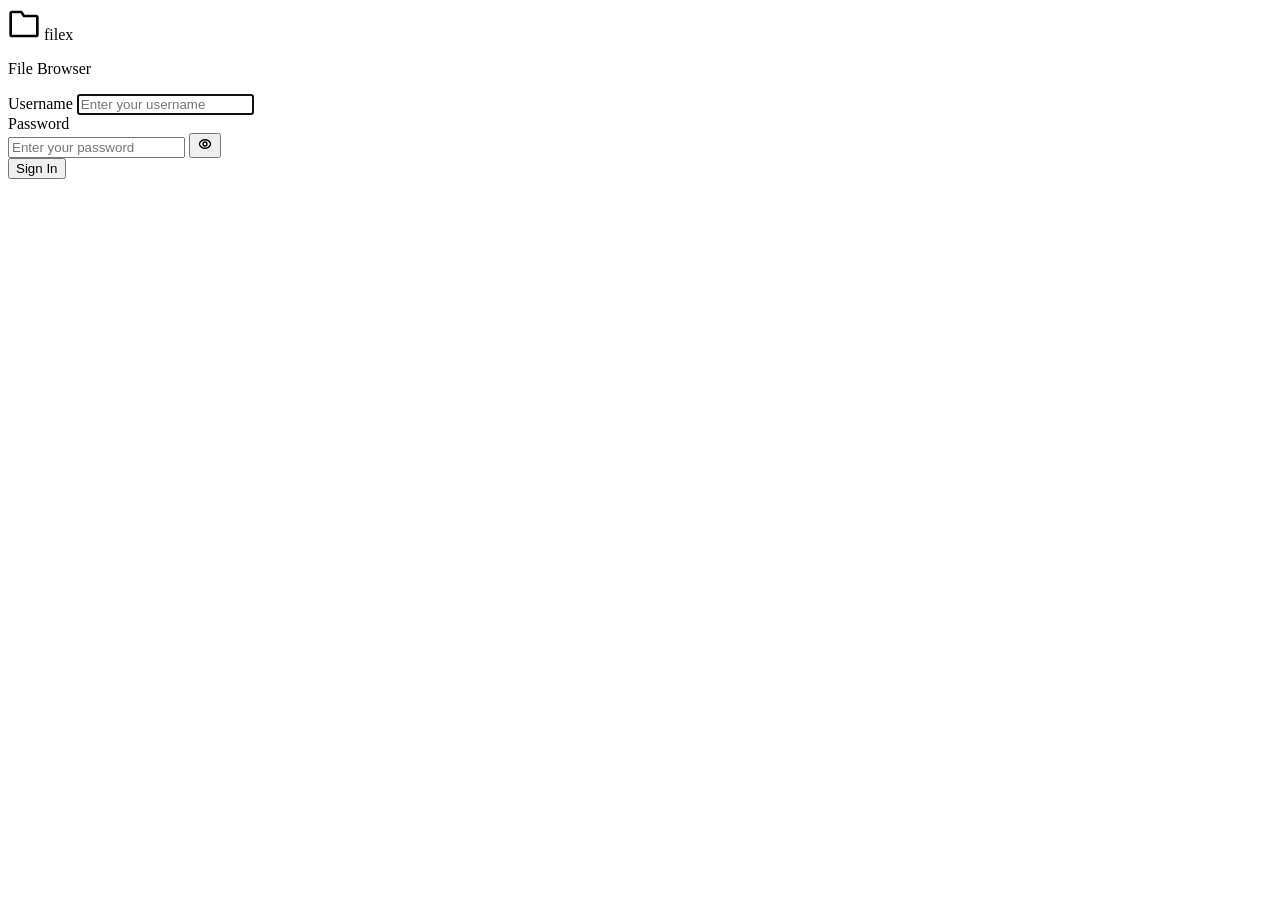
==== web/static/login.html @ ab4eb870 "Add complete login/authentication system - Add per-user config with username, password_hash (bcrypt)" ====
<!DOCTYPE html>
<html lang="en">
<head>
  <meta charset="UTF-8">
  <meta name="viewport" content="width=device-width, initial-scale=1.0">
  <title>filex — login</title>
  <link rel="stylesheet" href="/style.css">
</head>
<body class="login-page">

<div id="toast-container"></div>

<div class="login-container">
  <div class="login-card">
    <div class="login-logo">
      <svg width="32" height="32" viewBox="0 0 24 24" fill="none" stroke="currentColor" stroke-width="2">
        <path d="M3 3h7l2 3h9a1 1 0 0 1 1 1v13a1 1 0 0 1-1 1H3a1 1 0 0 1-1-1V4a1 1 0 0 1 1-1z"/>
      </svg>
      <span>filex</span>
    </div>
    <p class="login-subtitle">File Browser</p>

    <form id="login-form" autocomplete="on" novalidate>
      <div class="form-group">
        <label class="form-label" for="username">Username</label>
        <input
          type="text"
          id="username"
          name="username"
          class="form-input"
          placeholder="Enter your username"
          autocomplete="username"
          required
          autofocus
        >
      </div>
      <div class="form-group">
        <label class="form-label" for="password">Password</label>
        <div class="password-wrap">
          <input
            type="password"
            id="password"
            name="password"
            class="form-input"
            placeholder="Enter your password"
            autocomplete="current-password"
            required
          >
          <button type="button" class="password-toggle" id="pwd-toggle" title="Show/hide password">
            <svg id="eye-icon" width="16" height="16" viewBox="0 0 24 24" fill="none" stroke="currentColor" stroke-width="2">
              <circle cx="12" cy="12" r="3"/>
              <path d="M20.188 10.934a9 9 0 0 1 0 2.132 9 9 0 0 1-16.376 0 9 9 0 0 1 0-2.132 9 9 0 0 1 16.376 0z"/>
            </svg>
          </button>
        </div>
      </div>
      <div id="login-error" class="login-error" style="display:none"></div>
      <button type="submit" class="btn primary login-btn" id="login-btn">
        Sign In
      </button>
    </form>
  </div>
</div>

<script>
'use strict';

// Password toggle
document.getElementById('pwd-toggle').addEventListener('click', () => {
  const pwd = document.getElementById('password');
  const icon = document.getElementById('eye-icon');
  if (pwd.type === 'password') {
    pwd.type = 'text';
    icon.innerHTML = `<line x1="1" y1="1" x2="23" y2="23"/><path d="M17.94 17.94A10.07 10.07 0 0 1 12 20c-7 0-11-8-11-8a18.45 18.45 0 0 1 5.06-5.94M9.9 4.24A9.12 9.12 0 0 1 12 4c7 0 11 8 11 8a18.5 18.5 0 0 1-2.16 3.19m-6.72-1.07a3 3 0 1 1-4.24-4.24"/>`;
  } else {
    pwd.type = 'password';
    icon.innerHTML = `<circle cx="12" cy="12" r="3"/><path d="M20.188 10.934a9 9 0 0 1 0 2.132 9 9 0 0 1-16.376 0 9 9 0 0 1 0-2.132 9 9 0 0 1 16.376 0z"/>`;
  }
});

// Login form
document.getElementById('login-form').addEventListener('submit', async (e) => {
  e.preventDefault();
  const username = document.getElementById('username').value.trim();
  const password = document.getElementById('password').value;
  const errorEl = document.getElementById('login-error');
  const btn = document.getElementById('login-btn');

  if (!username || !password) {
    errorEl.textContent = 'Please enter username and password.';
    errorEl.style.display = 'block';
    return;
  }

  btn.disabled = true;
  btn.textContent = 'Signing in\u2026';
  errorEl.style.display = 'none';

  try {
    const r = await fetch('/api/login', {
      method: 'POST',
      headers: { 'Content-Type': 'application/json' },
      body: JSON.stringify({ username, password }),
    });
    const data = await r.json();
    if (!r.ok) {
      errorEl.textContent = data.error || 'Login failed.';
      errorEl.style.display = 'block';
      return;
    }
    // Redirect to main app (or back to original page)
    const params = new URLSearchParams(window.location.search);
    window.location.href = params.get('next') || '/';
  } catch (err) {
    errorEl.textContent = 'Network error. Please try again.';
    errorEl.style.display = 'block';
  } finally {
    btn.disabled = false;
    btn.textContent = 'Sign In';
  }
});

// If Enter is pressed in username field, focus password
document.getElementById('username').addEventListener('keydown', (e) => {
  if (e.key === 'Enter') {
    e.preventDefault();
    document.getElementById('password').focus();
  }
});
</script>
</body>
</html>
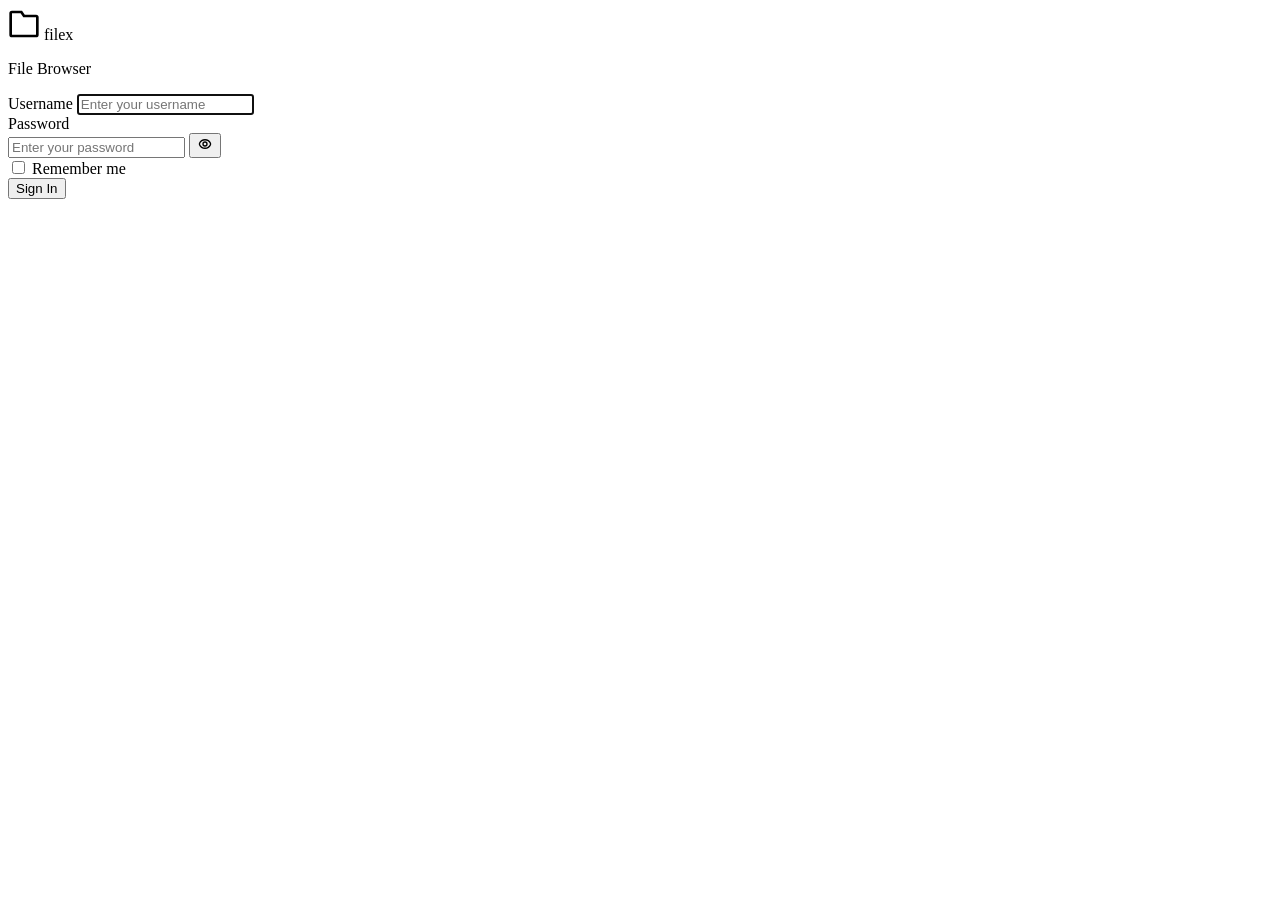
==== commit a434a760: "Fix favourites persistence and add remember-me login checkbox Agent-Logs-Url: https://github.com/giu" ====
--- a/web/static/login.html
+++ b/web/static/login.html
@@ -55,6 +55,12 @@
         </div>
       </div>
       <div id="login-error" class="login-error" style="display:none"></div>
+      <div class="form-group remember-me-group">
+        <label class="remember-me-label">
+          <input type="checkbox" id="remember-me" name="remember_me">
+          <span>Remember me</span>
+        </label>
+      </div>
       <button type="submit" class="btn primary login-btn" id="login-btn">
         Sign In
       </button>
@@ -83,6 +89,7 @@
   e.preventDefault();
   const username = document.getElementById('username').value.trim();
   const password = document.getElementById('password').value;
+  const rememberMe = document.getElementById('remember-me').checked;
   const errorEl = document.getElementById('login-error');
   const btn = document.getElementById('login-btn');
 
@@ -93,14 +100,14 @@
   }
 
   btn.disabled = true;
-  btn.textContent = 'Signing in\u2026';
+  btn.textContent = 'Signing in…';
   errorEl.style.display = 'none';
 
   try {
     const r = await fetch('/api/login', {
       method: 'POST',
       headers: { 'Content-Type': 'application/json' },
-      body: JSON.stringify({ username, password }),
+      body: JSON.stringify({ username, password, remember_me: rememberMe }),
     });
     const data = await r.json();
     if (!r.ok) {
@@ -108,9 +115,11 @@
       errorEl.style.display = 'block';
       return;
     }
-    // Redirect to main app (or back to original page)
+    // Redirect to main app, only allow relative paths to prevent open redirect
     const params = new URLSearchParams(window.location.search);
-    window.location.href = params.get('next') || '/';
+    const next = params.get('next') || '/';
+    const safeNext = next.startsWith('/') && !next.startsWith('//') ? next : '/';
+    window.location.href = safeNext;
   } catch (err) {
     errorEl.textContent = 'Network error. Please try again.';
     errorEl.style.display = 'block';
